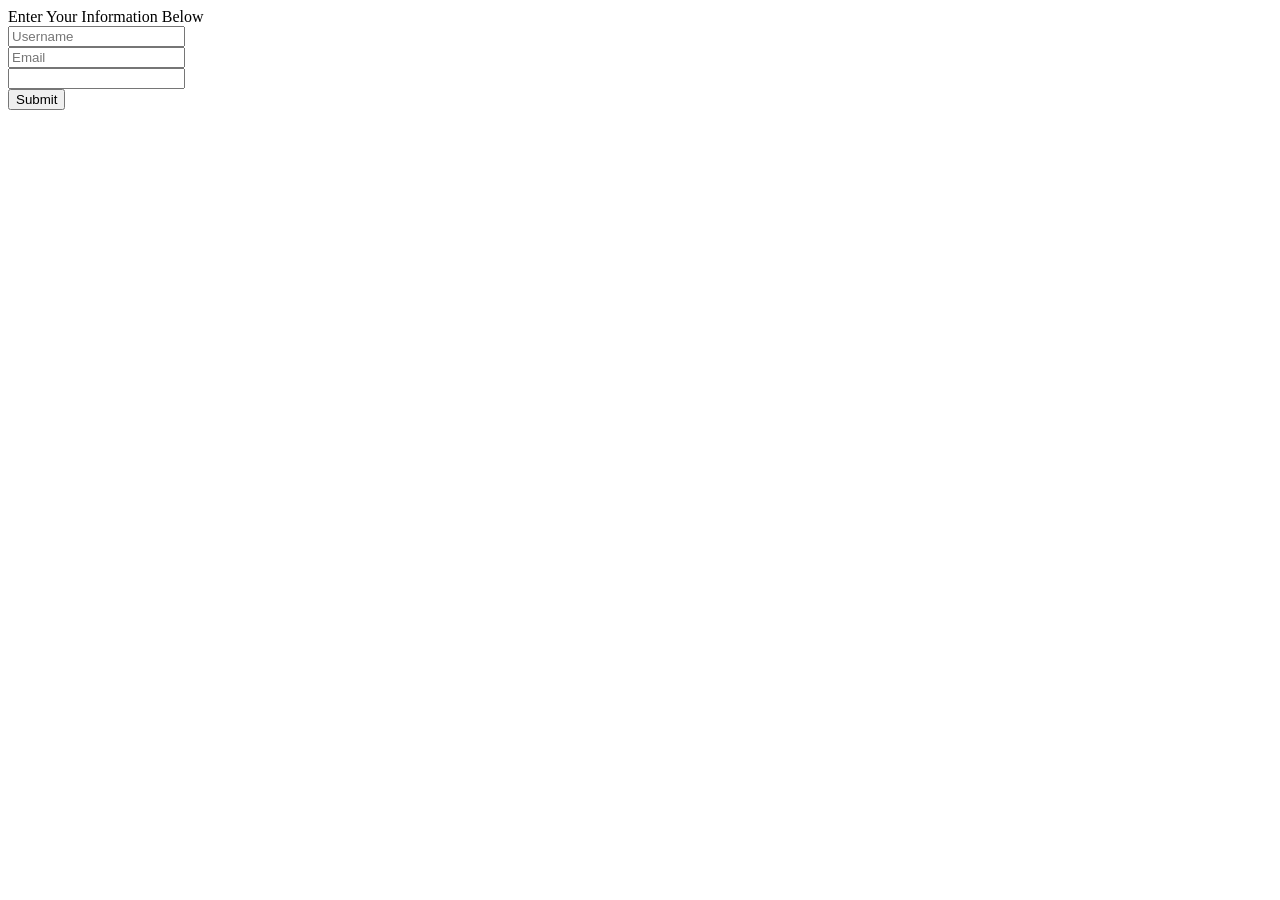
==== form/form.html @ aea97d9c "Added the form to the HTML page" ====
<head>
  <link rel="stylesheet" href="form.css">
  <script type="text/javascript" src="form.js"></script>
</head>

<body>
  Enter Your Information Below
  <form>
    <input type="text" name="username" placeholder="Username"><br>
    <input type="text" name="email" placeholder="Email"><br>
    <input type="password" name="password" placeholder=""="password"><br>
    <button type="submit" name="submit"> Submit </button><br>
  </form>
</body>
---- form/form.css ----
h1 {
  font-size: 20;
}
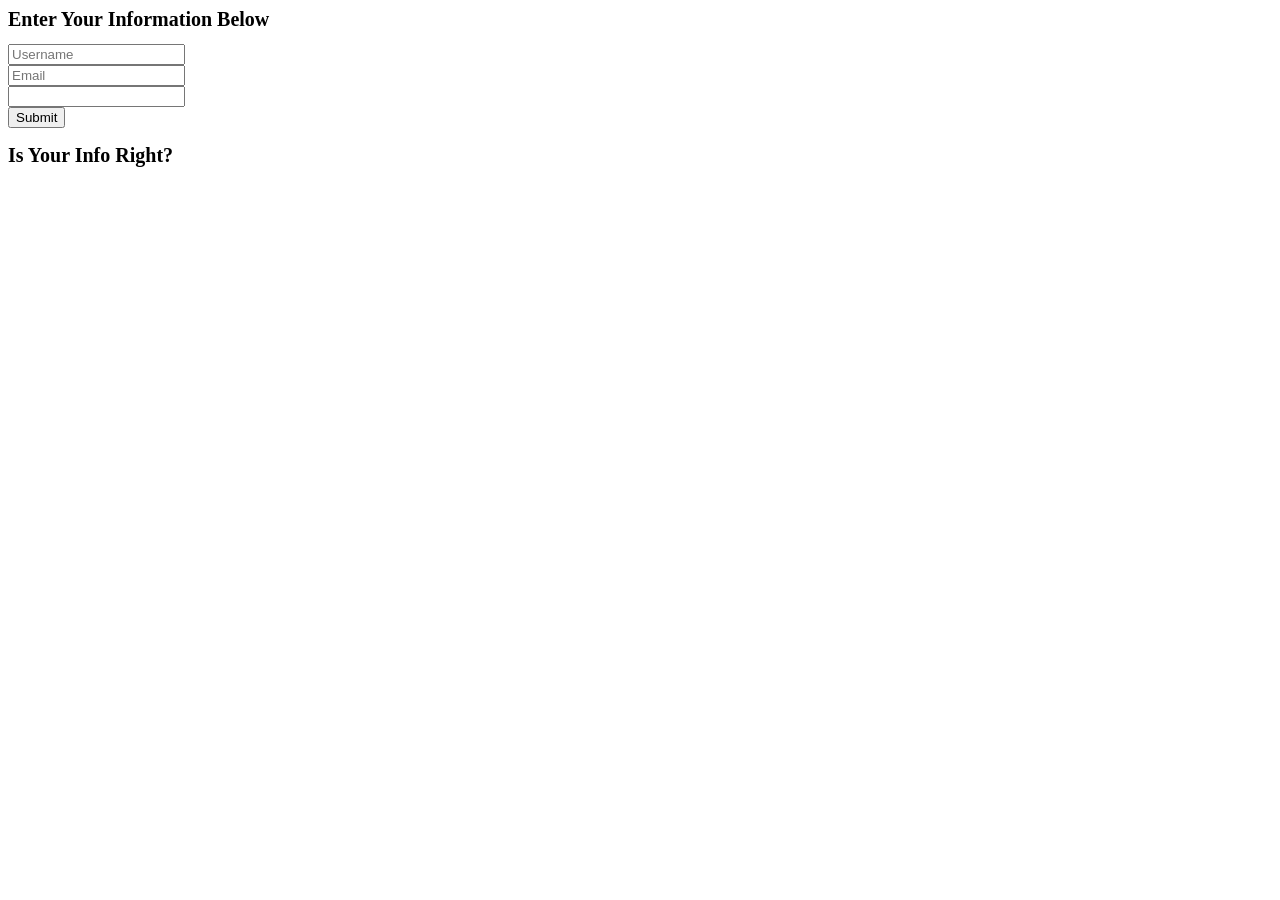
==== commit 06ad2b72: "Created function in js file to check password" ====
--- a/form/form.html
+++ b/form/form.html
@@ -4,11 +4,12 @@
 </head>
 
 <body>
-  Enter Your Information Below
+  <h1>Enter Your Information Below</h1>
   <form>
-    <input type="text" name="username" placeholder="Username"><br>
-    <input type="text" name="email" placeholder="Email"><br>
-    <input type="password" name="password" placeholder=""="password"><br>
-    <button type="submit" name="submit"> Submit </button><br>
+    <input type="text" name="username" id="username" placeholder="Username"><br>
+    <input type="text" name="email" id="email" placeholder="Email"><br>
+    <input type="password" name="password" id="password" placeholder=""="password"><br>
+    <button type="button" name="submit" onclick="checkPassword()"> Submit </button><br>
   </form>
+  <h1 id="text">Is Your Info Right?</h1>
 </body>
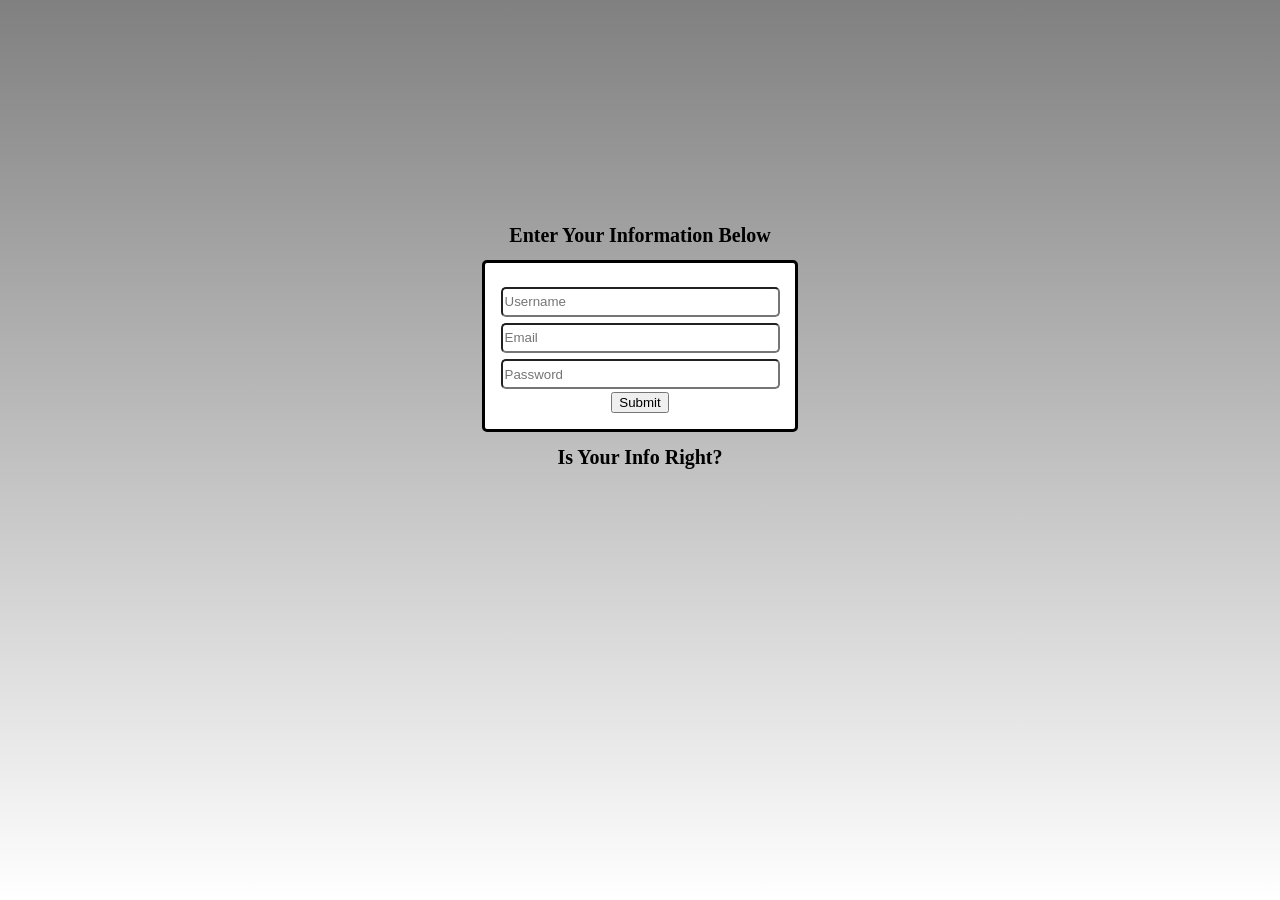
==== commit 83f184b8: "Finished Styling" ====
--- a/form/form.html
+++ b/form/form.html
@@ -5,11 +5,13 @@
 
 <body>
   <h1>Enter Your Information Below</h1>
-  <form>
-    <input type="text" name="username" id="username" placeholder="Username"><br>
-    <input type="text" name="email" id="email" placeholder="Email"><br>
-    <input type="password" name="password" id="password" placeholder=""="password"><br>
-    <button type="button" name="submit" onclick="checkPassword()"> Submit </button><br>
-  </form>
+  <div class="border">
+    <form>
+      <input type="text" name="username" id="username" placeholder="Username"><br>
+      <input type="text" name="email" id="email" placeholder="Email"><br>
+      <input type="password" name="password" id="password" placeholder="Password"><br>
+      <button type="button" name="submit" onclick="checkPassword()"> Submit </button><br>
+    </form>
+  </div>
   <h1 id="text">Is Your Info Right?</h1>
 </body>
--- a/form/form.css
+++ b/form/form.css
@@ -1,3 +1,33 @@
 h1 {
   font-size: 20;
+  text-align: center;
 }
+
+body {
+  background-image: linear-gradient(grey, white);
+  margin-top: 17.5%;
+}
+
+form {
+    text-align: center;
+}
+
+.border {
+  border-style: solid;
+  border-color: black;
+  border-radius: 5px;
+  margin-left: 37.5%;
+  margin-right: 37.5%;
+  background-color: white;
+}
+
+#username {
+  margin-top: 7.5%;
+}
+
+input {
+  border-radius: 5px;
+  width: 90%;
+  height: 30px;
+  margin: 1%;
+}
